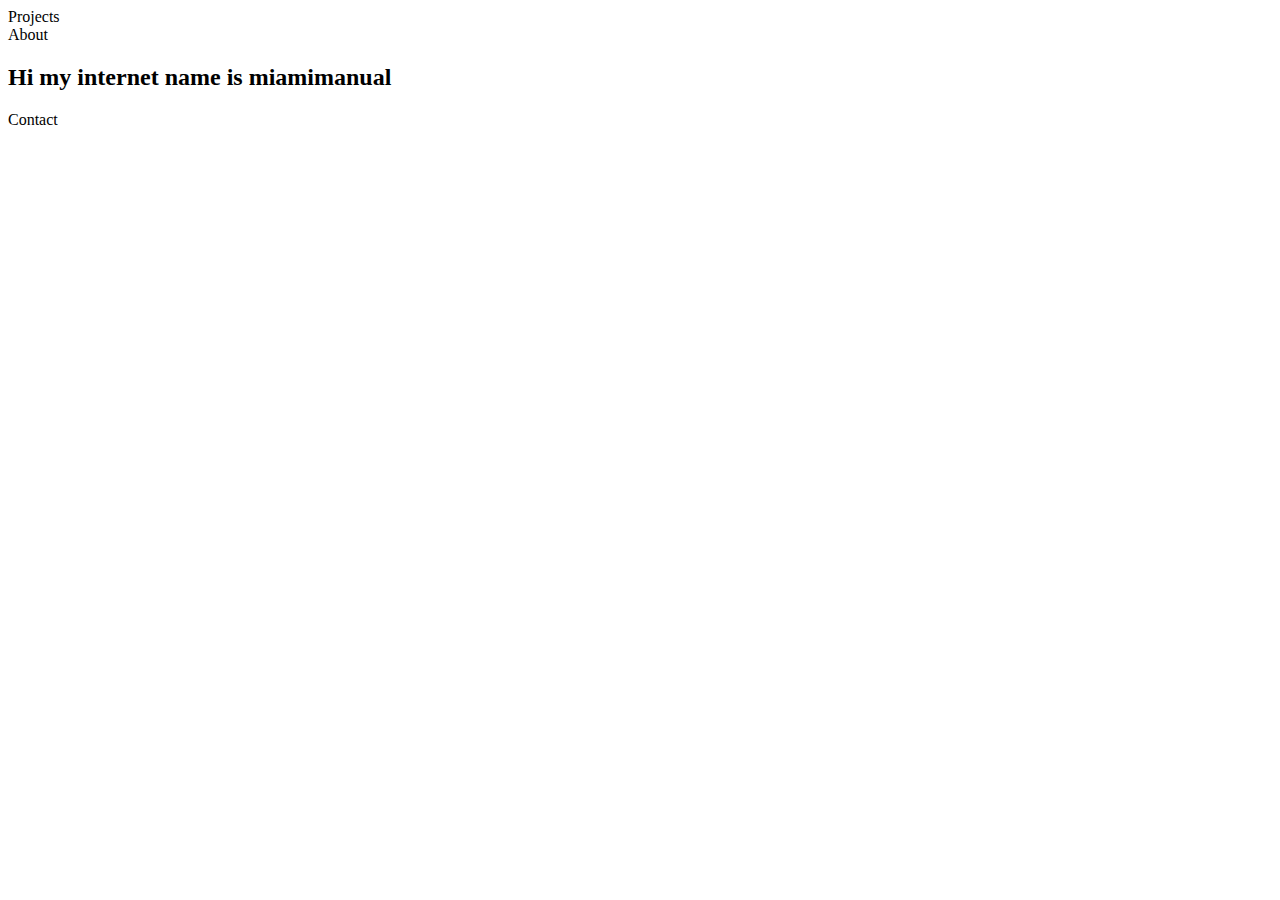
==== index.html @ 0a31b8ea "main page html basic" ====
<!DOCTYPE html>
<html lang="en">
  <head>
    <meta charset="UTF-8" />
    <meta http-equiv="X-UA-Compatible" content="IE=edge" />
    <meta name="viewport" content="width=device-width, initial-scale=1.0" />
    <title>My 9 Websites</title>
  </head>
  <body>
    <header>
      <div>
        <div>
          <div class="Projects">Projects</div>
          <div class="About">About</div>
        </div>
      </div>
    </header>
    <main><h2>Hi my internet name is miamimanual</h2></main>
    <footer>
      <div><div class="contact">Contact</div></div>
    </footer>
  </body>
</html>
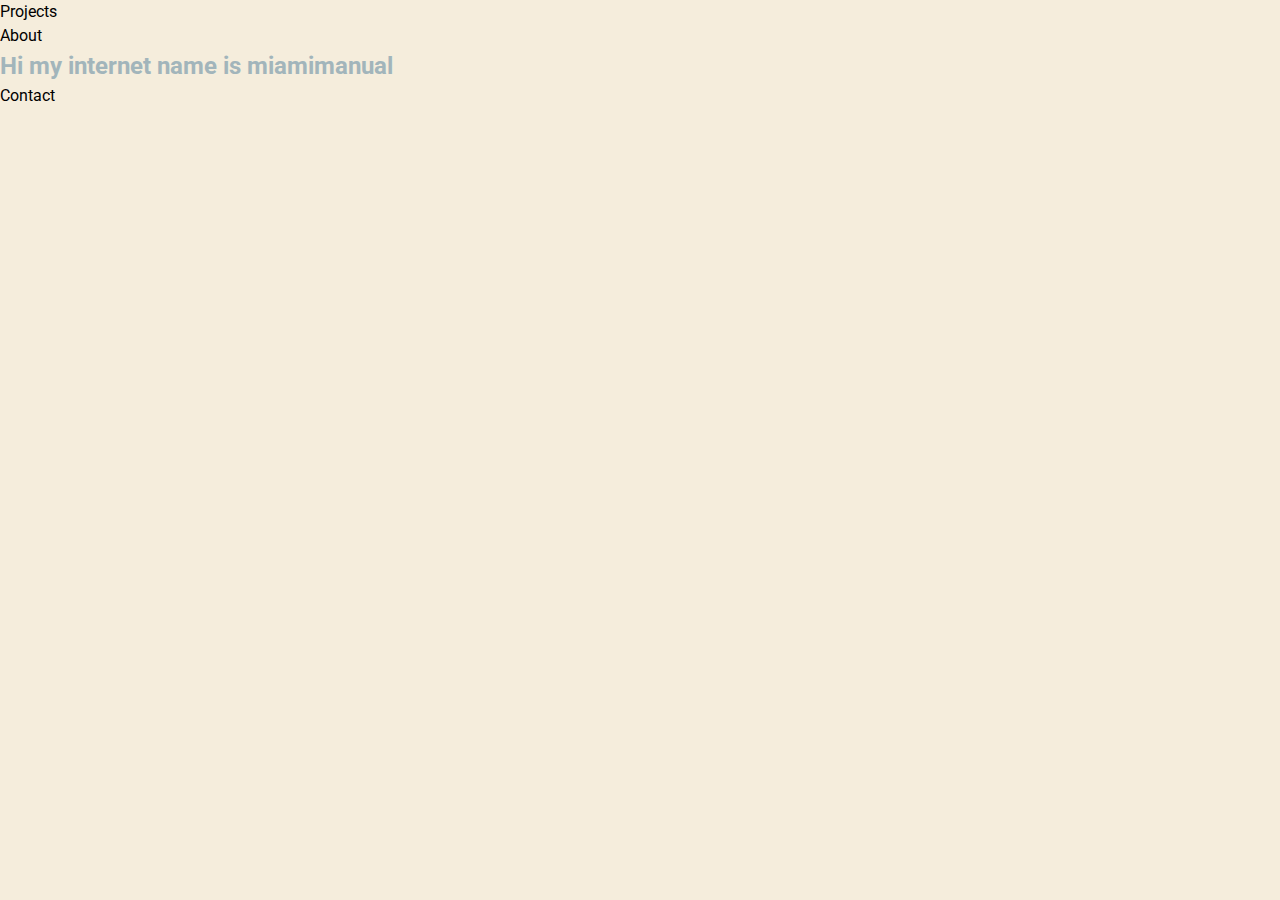
==== commit 4707c2ef: "css font" ====
--- a/index.html
+++ b/index.html
@@ -4,7 +4,14 @@
     <meta charset="UTF-8" />
     <meta http-equiv="X-UA-Compatible" content="IE=edge" />
     <meta name="viewport" content="width=device-width, initial-scale=1.0" />
-    <title>My 9 Websites</title>
+    <link rel="preconnect" href="https://fonts.googleapis.com" />
+    <link rel="preconnect" href="https://fonts.gstatic.com" crossorigin />
+    <link rel="stylesheet" href="style.css" />
+    <link
+      href="https://fonts.googleapis.com/css2?family=Roboto:wght@300;400;700&display=swap"
+      rel="stylesheet"
+    />
+    <title>Svetlana Stojanovic</title>
   </head>
   <body>
     <header>
--- a/style.css
+++ b/style.css
@@ -0,0 +1,16 @@
+* {
+  box-sizing: border-box;
+  margin: 0;
+}
+
+body {
+  min-height: 100vh;
+  text-rendering: optimizeLegibility;
+  line-height: 1.5;
+  background-color: #f5eddc;
+  font-family: "Roboto", sans-serif;
+}
+
+h2 {
+  color: #a2b5bb;
+}
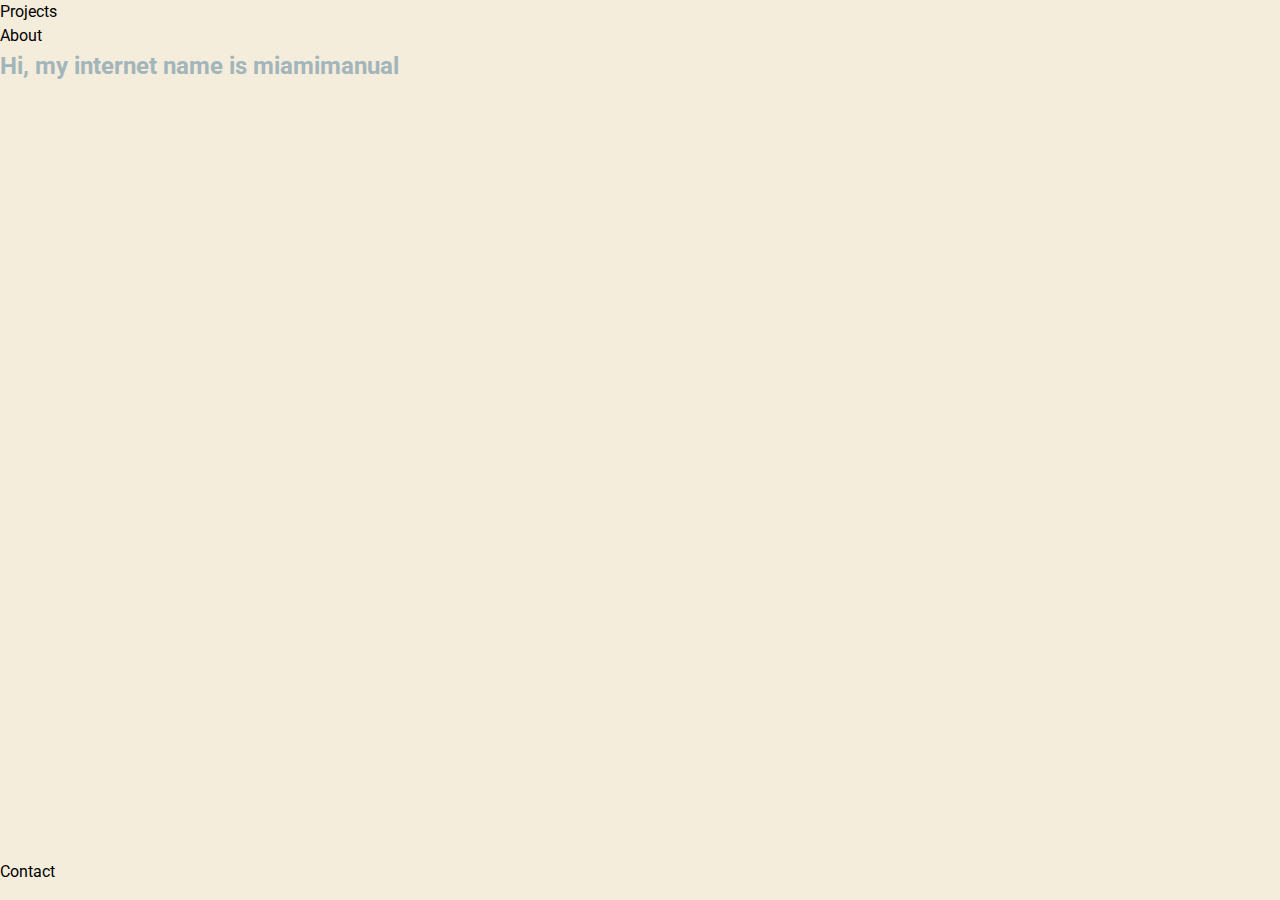
==== commit 14f26efe: "footer" ====
--- a/index.html
+++ b/index.html
@@ -22,7 +22,7 @@
         </div>
       </div>
     </header>
-    <main><h2>Hi my internet name is miamimanual</h2></main>
+    <main><h2>Hi, my internet name is miamimanual</h2></main>
     <footer>
       <div><div class="contact">Contact</div></div>
     </footer>
--- a/style.css
+++ b/style.css
@@ -14,3 +14,10 @@
 h2 {
   color: #a2b5bb;
 }
+
+footer {
+  position: absolute;
+  bottom: 0;
+  width: 100%;
+  height: 2.5rem;
+}
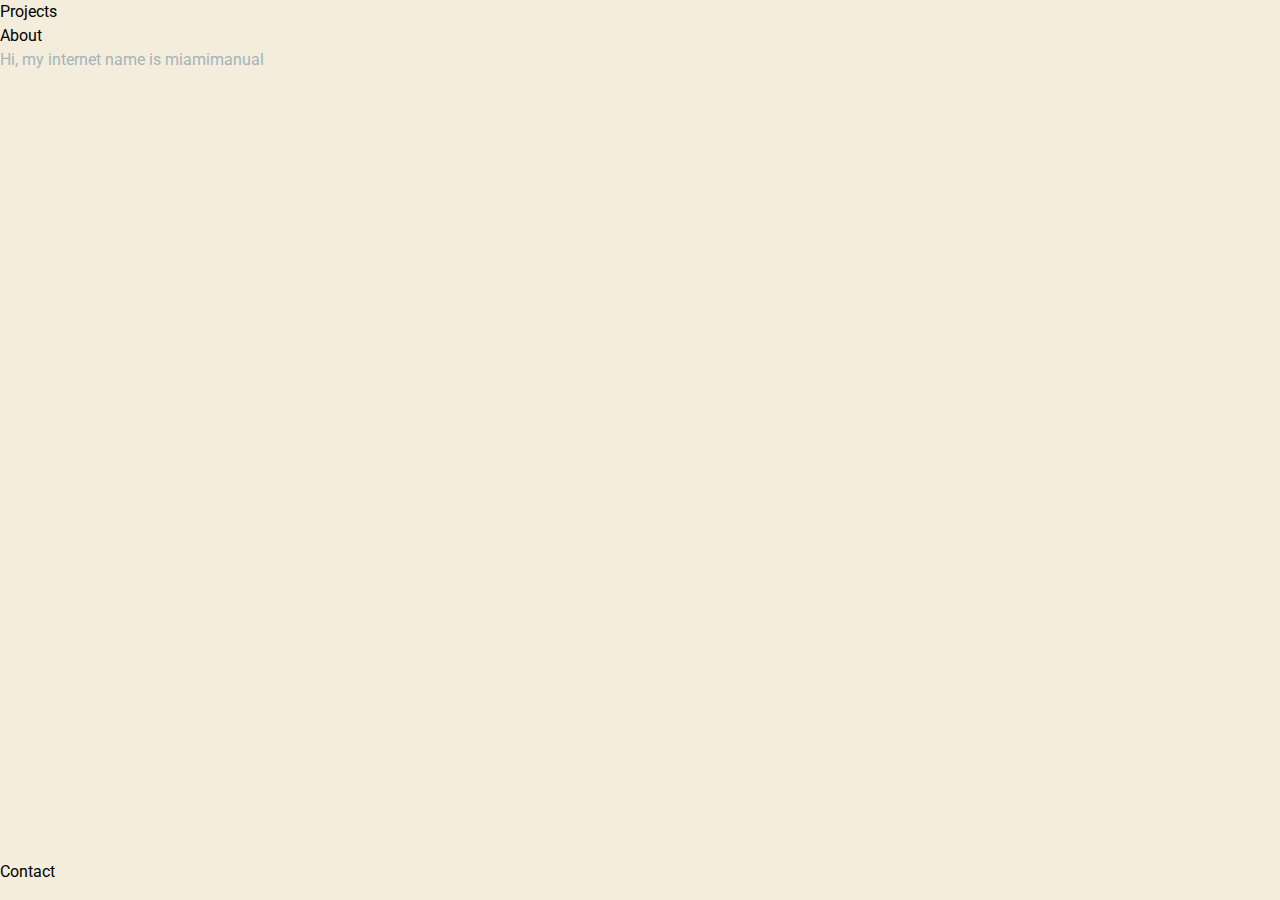
==== commit f889906c: "footer and main" ====
--- a/index.html
+++ b/index.html
@@ -22,7 +22,9 @@
         </div>
       </div>
     </header>
-    <main><h2>Hi, my internet name is miamimanual</h2></main>
+    <main>
+      <div><p>Hi, my internet name is miamimanual</p></div>
+    </main>
     <footer>
       <div><div class="contact">Contact</div></div>
     </footer>
--- a/style.css
+++ b/style.css
@@ -11,8 +11,9 @@
   font-family: "Roboto", sans-serif;
 }
 
-h2 {
+p {
   color: #a2b5bb;
+  font-family: "Roboto", 700;
 }
 
 footer {
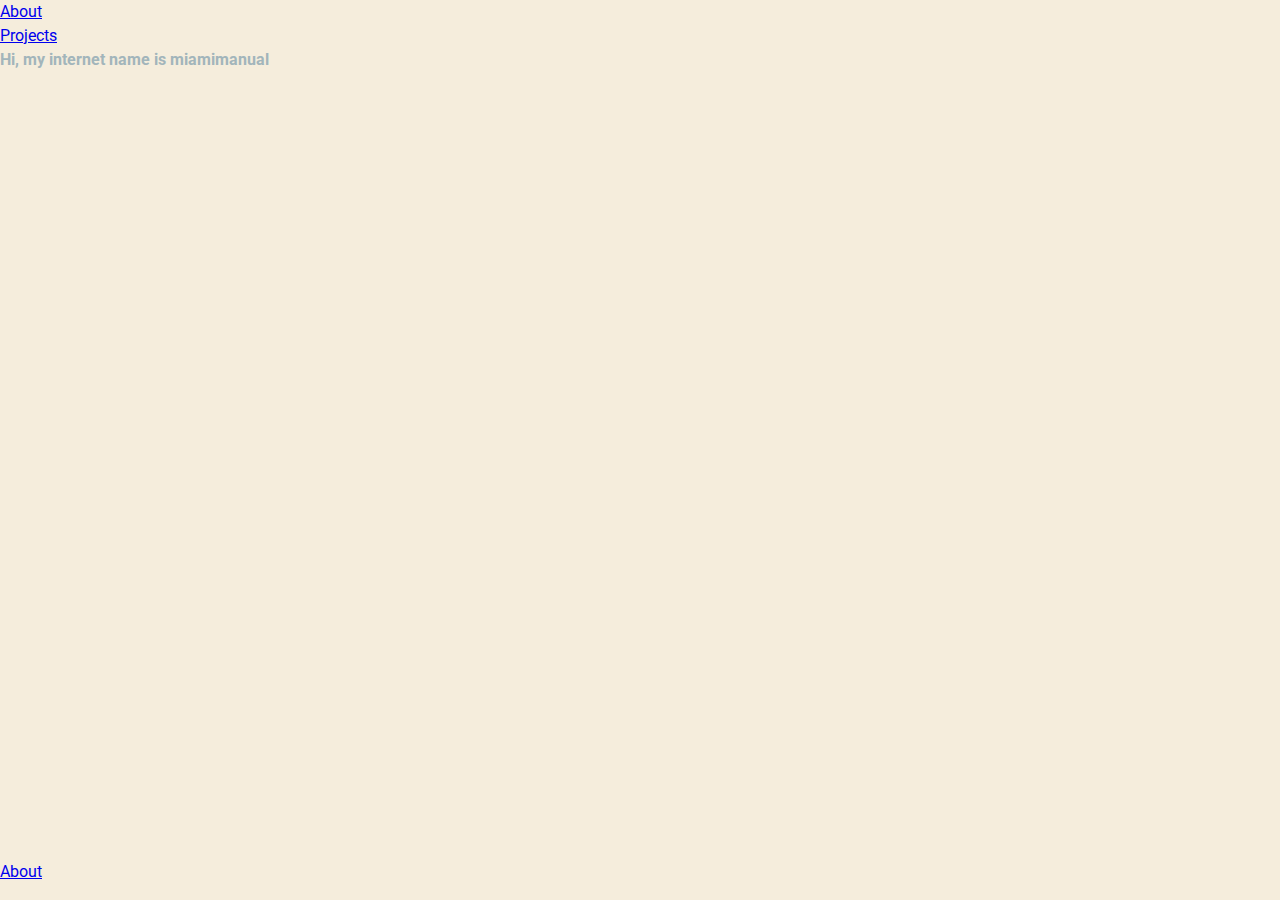
==== commit 4f4d775d: "about, projects, contacts" ====
--- a/index.html
+++ b/index.html
@@ -17,8 +17,8 @@
     <header>
       <div>
         <div>
-          <div class="Projects">Projects</div>
-          <div class="About">About</div>
+          <div class="about"><a href="/about.html">About</a></div>
+          <div class="projects"><a href="/projects.html">Projects</a></div>
         </div>
       </div>
     </header>
@@ -26,7 +26,9 @@
       <div><p>Hi, my internet name is miamimanual</p></div>
     </main>
     <footer>
-      <div><div class="contact">Contact</div></div>
+      <div>
+        <div class="contact"><a href="/contact.html">About</a></div>
+      </div>
     </footer>
   </body>
 </html>
--- a/style.css
+++ b/style.css
@@ -13,7 +13,7 @@
 
 p {
   color: #a2b5bb;
-  font-family: "Roboto", 700;
+  font-weight: 700;
 }
 
 footer {
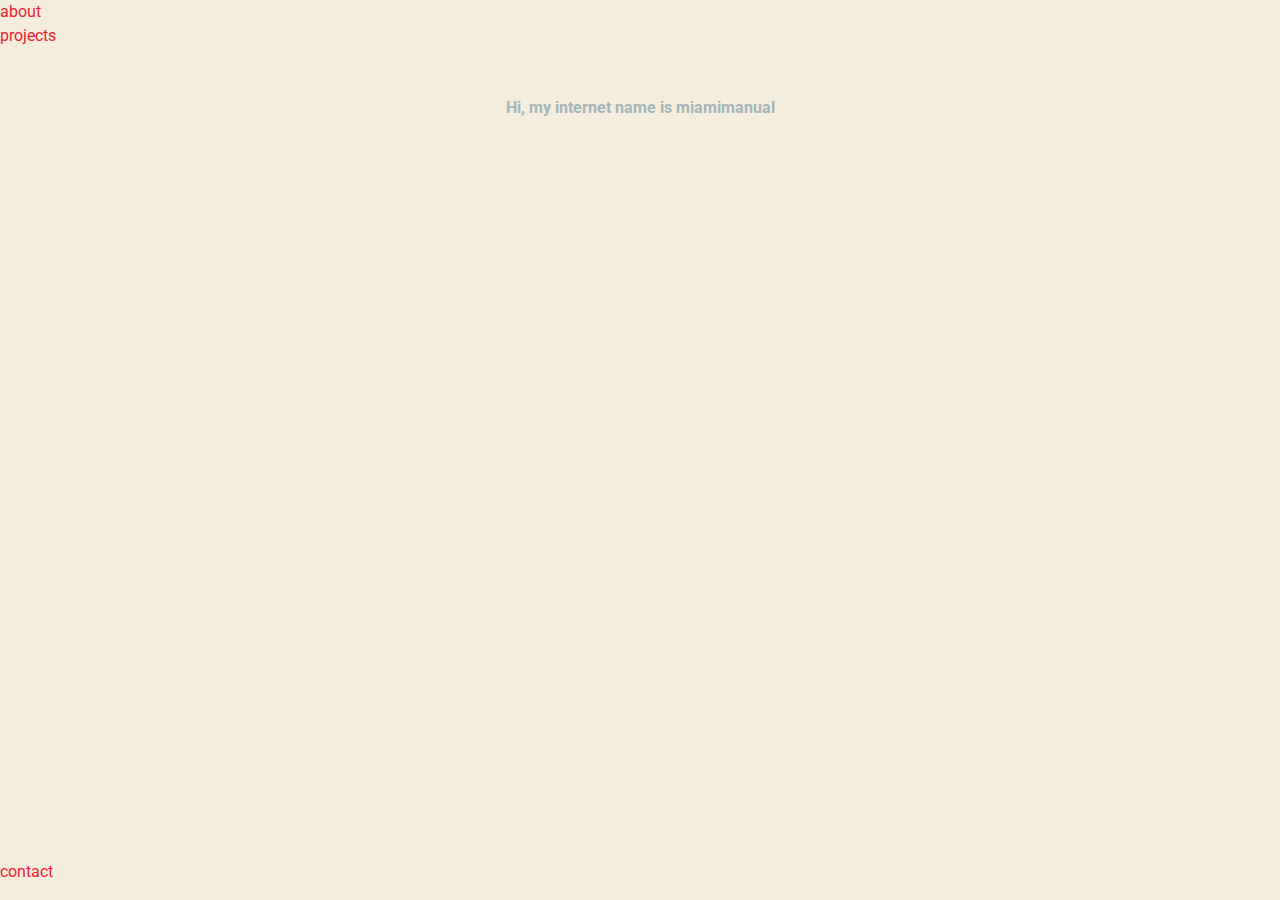
==== commit 461ed2a7: "position main, coloring" ====
--- a/index.html
+++ b/index.html
@@ -17,8 +17,8 @@
     <header>
       <div>
         <div>
-          <div class="about"><a href="/about.html">About</a></div>
-          <div class="projects"><a href="/projects.html">Projects</a></div>
+          <div class="about"><a href="/about.html">about</a></div>
+          <div class="projects"><a href="/projects.html">projects</a></div>
         </div>
       </div>
     </header>
@@ -27,7 +27,7 @@
     </main>
     <footer>
       <div>
-        <div class="contact"><a href="/contact.html">About</a></div>
+        <div class="contact"><a href="/contact.html">contact</a></div>
       </div>
     </footer>
   </body>
--- a/style.css
+++ b/style.css
@@ -11,9 +11,11 @@
   font-family: "Roboto", sans-serif;
 }
 
-p {
-  color: #a2b5bb;
-  font-weight: 700;
+main {
+  display: flex;
+  align-items: center;
+  justify-content: center;
+  padding: 3rem;
 }
 
 footer {
@@ -22,3 +24,13 @@
   width: 100%;
   height: 2.5rem;
 }
+
+p {
+  color: #a2b5bb;
+  font-weight: 700;
+}
+
+a {
+  text-decoration: none;
+  color: #eb1d36;
+}
